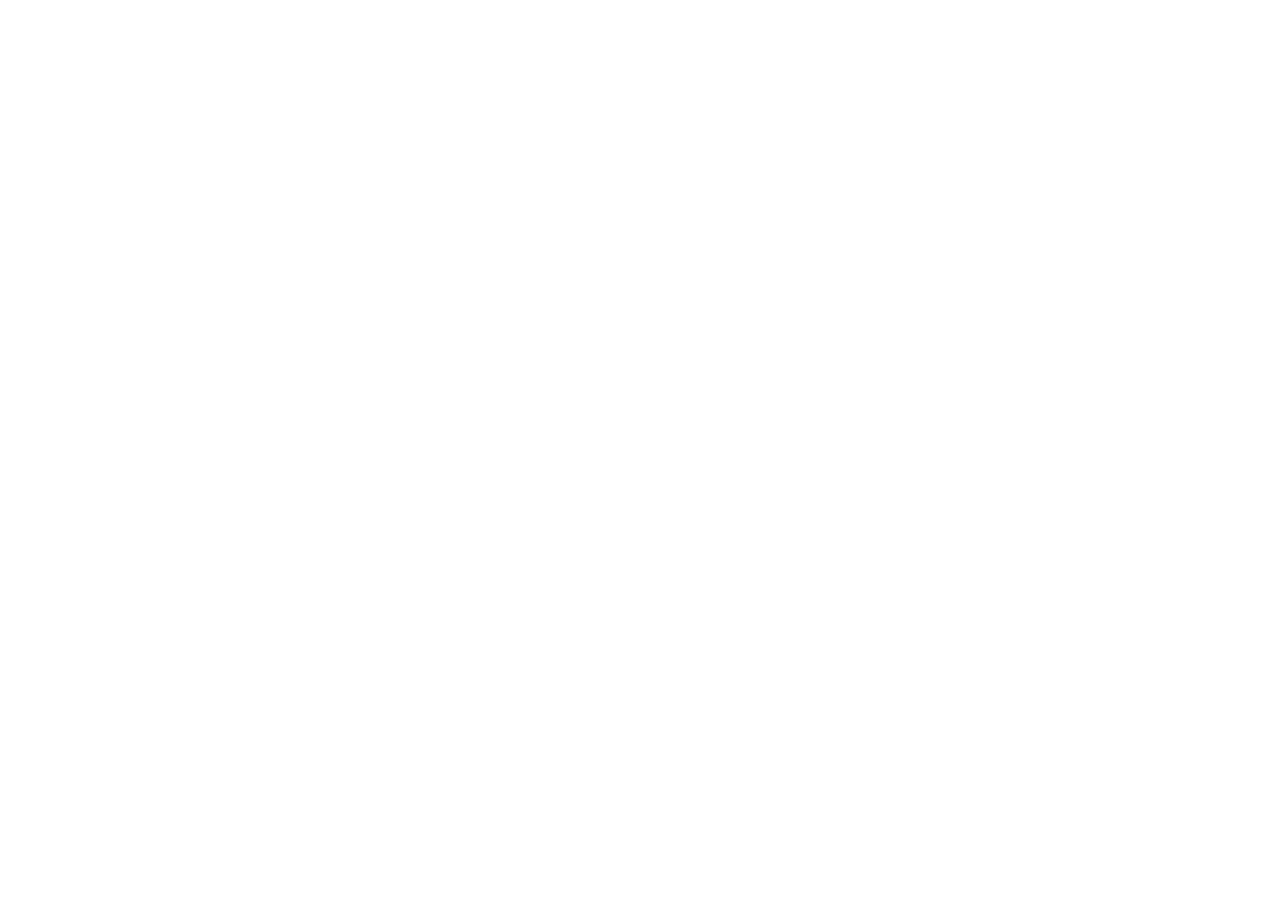
==== contact.html @ bc7daec8 "Added content and styling" ====
<!DOCTYPE html>
<html>
<head>
    <meta charset="utf-8" />
    <meta http-equiv="X-UA-Compatible" content="IE=edge">
    <title>Contact</title>
    <meta name="viewport" content="width=device-width, initial-scale=1">
    <link rel="stylesheet" type="text/css" media="screen" href="assets/css/style.css" />
    <script src="main.js"></script>
</head>
<body>
    
</body>
</html>
---- assets/css/style.css ----
* {
    box-sizing: border-box;
}

html, body {
    height: 100%;
    margin: 0;
}

header {
    width: 100%;
    border-bottom: 2px solid #cccccc;
    margin: 0 0 30px 0;
}

.top {
    width: 960px;
    margin: auto;
}

h1 {
    font-family: 'Georgia', Times, Times New Roman, serif;
}

h1.name {
    background: #4aaaa5;
    color: white;
    width: 250px;
    margin: 0;
    padding: 20px;
    text-align: center;
}

ul {
    list-style-type: none;
    margin: 0;
    padding: 0;
}

li {
    float: right;
    border-right: 1px solid #cccccc;
}

li:first-child {
    border-right: none;
  }

a {
    padding: 8px;
    color: #777777;    
}

a:link {
    text-decoration: none;
}
  
a:visited {
    text-decoration: none;
}
  
a:hover {
    background: #4aaaa5;
}
  
a:active {
    background: #666666;
}

section.main {
    width: 960px;
    padding: 40px;
    margin: auto;
    border: 2px solid #dddddd;
    background: white;
}

.title {
    border-bottom: 2px solid #cccccc;
}

.about {
    color: #4aaaa5;
}

.content::after {
    padding-top: 30px;
    color: #777777;
    content: "";
    clear: both;
    display: table;
}

.bioImage {
    float: left;
    width:240px;
    height:320px;
    margin: 0 30px 0 0;
}

footer {
    position: fixed;
    left: 0;
    bottom: 0;
    width: 100%;
    height: 100px;
    border-top: 8px solid #4aaaa5;
    background: #666666;
    color: white;
    text-align: center;
    padding-top: 65px;
}
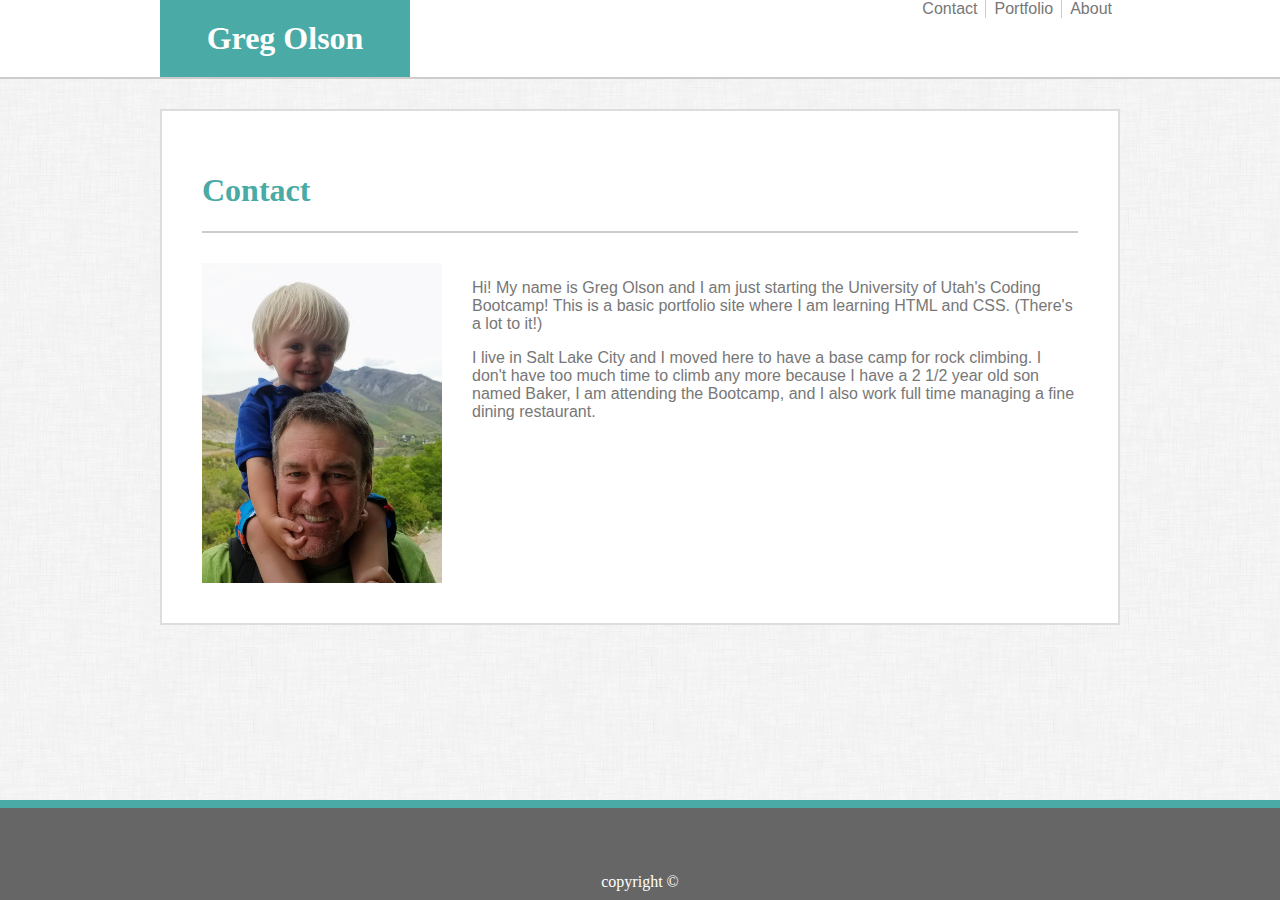
==== commit b6f80ee6: "added other pages and changed titles" ====
--- a/contact.html
+++ b/contact.html
@@ -10,5 +10,42 @@
 </head>
 <body>
     
-</body>
+        <header>
+            <div class="top">
+                <h1 class="name">Greg Olson</h1>
+                <ul>
+                    <li><a href="index.html">About</a></li>
+                    <li><a href="portfolio.html">Portfolio</a></li>
+                    <li><a href="contact.html">Contact</a></li>
+                </ul>
+            </div>
+        </header>
+    
+        <section class="main">
+            <div class="title">
+                <h1 class="about">Contact</h1>
+            </div>
+            <div class="content">
+                <img src="assets/images/bio-image.jpg" alt="Image of Greg" class="bioImage">
+                <p>
+                    Hi! My name is Greg Olson and I am just starting the University of Utah's Coding Bootcamp! This is a basic portfolio site
+                    where I am learning HTML and CSS. (There's a lot to it!)
+                </p>
+                <p>
+                    I live in Salt Lake City and I moved here to have a base camp for rock climbing. I don't have too much time to climb 
+                    any more because I have a 2 1/2 year old son named Baker, I am attending the Bootcamp, and I also work full time 
+                    managing a fine dining restaurant. 
+                </p>
+    
+            </div>
+    
+    
+        </section>
+    
+        <footer>
+            copyright &copy;
+    
+        </footer>
+        
+    </body>
 </html>--- a/assets/css/style.css
+++ b/assets/css/style.css
@@ -7,10 +7,25 @@
     margin: 0;
 }
 
+body {
+    /* background-image: url("../images/backgrounds/circles-light.png"); */
+    /* background-image: url("../images/backgrounds/concrete-texture.png"); */
+    background-image: url("../images/backgrounds/dust_scratches.png");
+    /* background-image: url("../images/backgrounds/funky-lines.png"); */
+    /* background-image: url("../images/backgrounds/what-the-hex.png"); */
+}
+
 header {
     width: 100%;
     border-bottom: 2px solid #cccccc;
     margin: 0 0 30px 0;
+    background: white;
+}
+
+header::after {
+    content: "";
+    clear: both;
+    display: table;
 }
 
 .top {
@@ -21,6 +36,9 @@
 h1 {
     font-family: 'Georgia', Times, Times New Roman, serif;
 }
+li p {
+    font-family: 'Arial', 'Helvetica Neue', Helvetica, sans-serif;
+}
 
 h1.name {
     background: #4aaaa5;
@@ -29,12 +47,14 @@
     margin: 0;
     padding: 20px;
     text-align: center;
+    float: left;
 }
 
 ul {
     list-style-type: none;
     margin: 0;
     padding: 0;
+    font-family: 'Arial', 'Helvetica Neue', Helvetica, sans-serif;
 }
 
 li {
@@ -83,9 +103,13 @@
     color: #4aaaa5;
 }
 
-.content::after {
+.content {
     padding-top: 30px;
     color: #777777;
+    font-family: 'Arial', 'Helvetica Neue', Helvetica, sans-serif;
+}
+
+.content::after {    
     content: "";
     clear: both;
     display: table;
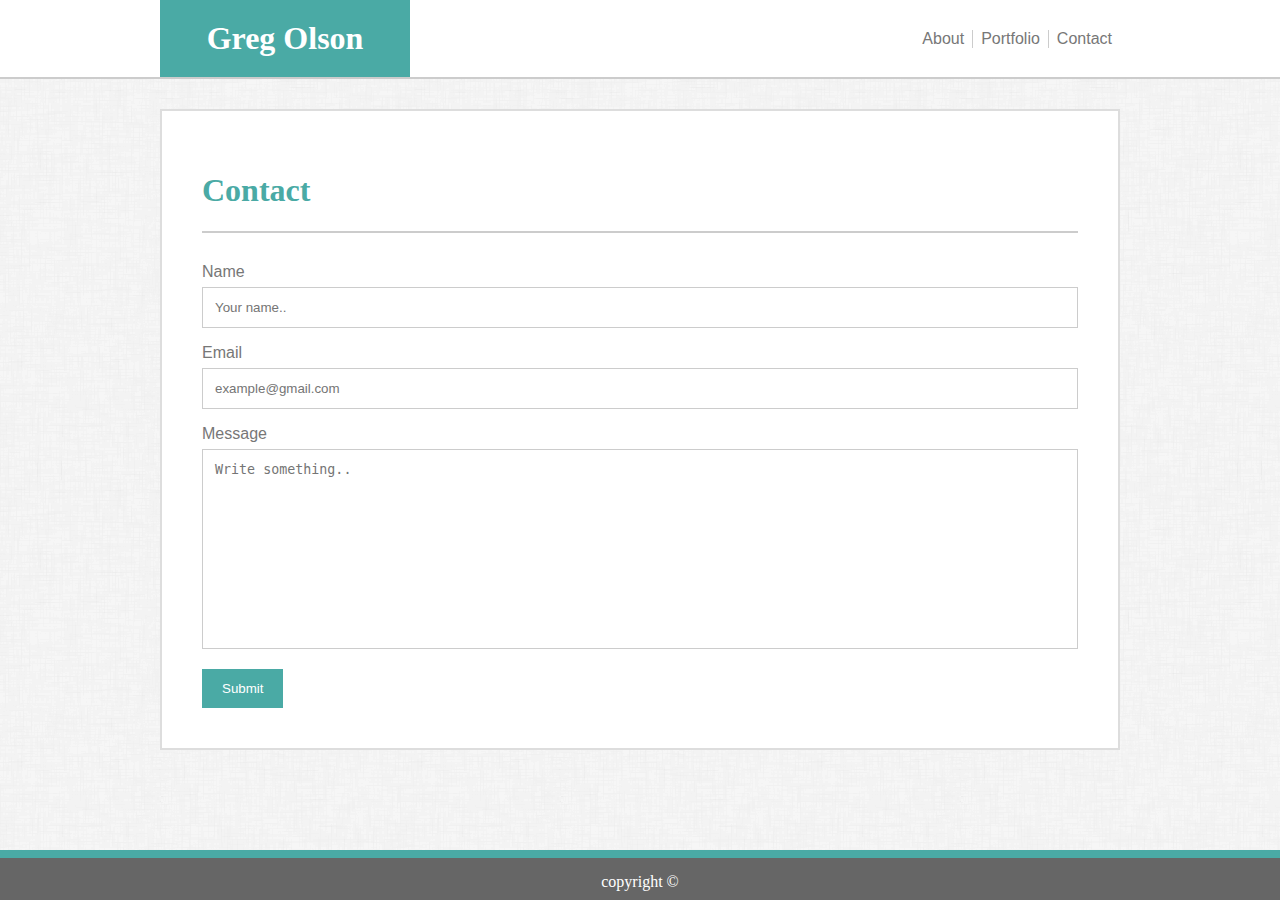
==== commit 44c1f326: "fixed nav" ====
--- a/contact.html
+++ b/contact.html
@@ -14,9 +14,9 @@
             <div class="top">
                 <h1 class="name">Greg Olson</h1>
                 <ul>
+                    <li><a href="contact.html">Contact</a></li>
+                    <li><a href="portfolio.html">Portfolio</a></li>
                     <li><a href="index.html">About</a></li>
-                    <li><a href="portfolio.html">Portfolio</a></li>
-                    <li><a href="contact.html">Contact</a></li>
                 </ul>
             </div>
         </header>
@@ -25,17 +25,19 @@
             <div class="title">
                 <h1 class="about">Contact</h1>
             </div>
-            <div class="content">
-                <img src="assets/images/bio-image.jpg" alt="Image of Greg" class="bioImage">
-                <p>
-                    Hi! My name is Greg Olson and I am just starting the University of Utah's Coding Bootcamp! This is a basic portfolio site
-                    where I am learning HTML and CSS. (There's a lot to it!)
-                </p>
-                <p>
-                    I live in Salt Lake City and I moved here to have a base camp for rock climbing. I don't have too much time to climb 
-                    any more because I have a 2 1/2 year old son named Baker, I am attending the Bootcamp, and I also work full time 
-                    managing a fine dining restaurant. 
-                </p>
+            <div class="content">                
+                <form>
+                    <label for="name">Name</label>
+                    <input type="text" id="name" name="name" placeholder="Your name..">
+    
+                    <label for="email">Email</label>
+                    <input type="text" id="email" name="email" placeholder="example@gmail.com">  
+
+                    <label for="message">Message</label>
+                    <textarea id="message" name="message" placeholder="Write something.."></textarea>    
+                    <input type="submit" value="Submit">
+    
+      </form>
     
             </div>
     
--- a/assets/css/style.css
+++ b/assets/css/style.css
@@ -60,6 +60,7 @@
 li {
     float: right;
     border-right: 1px solid #cccccc;
+    margin: 30px 0 0 0;
 }
 
 li:first-child {
@@ -80,11 +81,7 @@
 }
   
 a:hover {
-    background: #4aaaa5;
-}
-  
-a:active {
-    background: #666666;
+    color: #4aaaa5;
 }
 
 section.main {
@@ -127,10 +124,37 @@
     left: 0;
     bottom: 0;
     width: 100%;
-    height: 100px;
+    height: 50px;
     border-top: 8px solid #4aaaa5;
     background: #666666;
     color: white;
     text-align: center;
-    padding-top: 65px;
+    padding-top: 15px;
+}
+
+
+/* contact form */
+input[type=text], select, textarea {
+    width: 100%;
+    padding: 12px;
+    border: 1px solid #ccc;
+    margin-top: 6px;
+    margin-bottom: 16px;
+    resize: none;
+}
+
+input[type=submit] {
+    background-color: #4aaaa5;
+    color: white;
+    padding: 12px 20px;
+    border: none;
+    cursor: pointer;
+}
+
+input[type=submit]:hover {
+    background-color: #3d8a86;
+}
+
+textarea#message {
+    height: 200px;
 }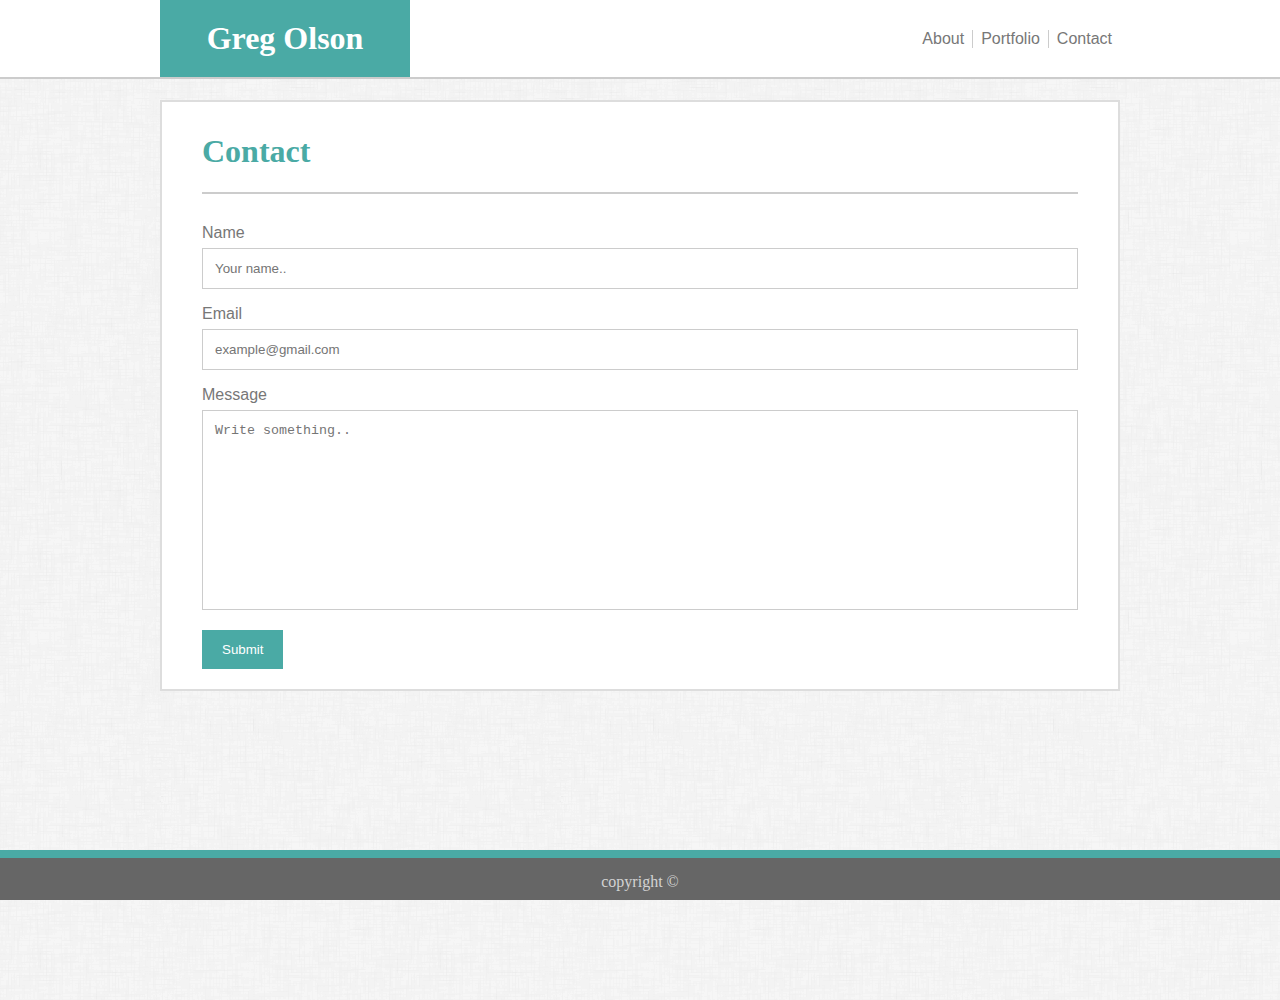
==== commit babd6fce: "final for tonight" ====
--- a/contact.html
+++ b/contact.html
@@ -6,7 +6,6 @@
     <title>Contact</title>
     <meta name="viewport" content="width=device-width, initial-scale=1">
     <link rel="stylesheet" type="text/css" media="screen" href="assets/css/style.css" />
-    <script src="main.js"></script>
 </head>
 <body>
     
--- a/assets/css/style.css
+++ b/assets/css/style.css
@@ -16,6 +16,8 @@
 }
 
 header {
+    position: fixed;
+    top: 0;
     width: 100%;
     border-bottom: 2px solid #cccccc;
     margin: 0 0 30px 0;
@@ -38,6 +40,10 @@
 }
 li p {
     font-family: 'Arial', 'Helvetica Neue', Helvetica, sans-serif;
+}
+
+p {
+    line-height: 1.6;
 }
 
 h1.name {
@@ -86,8 +92,8 @@
 
 section.main {
     width: 960px;
-    padding: 40px;
-    margin: auto;
+    padding: 10px 40px 20px 40px;
+    margin: 100px auto 60px auto;
     border: 2px solid #dddddd;
     background: white;
 }
@@ -127,13 +133,14 @@
     height: 50px;
     border-top: 8px solid #4aaaa5;
     background: #666666;
-    color: white;
+    color: #D3D3D3;
     text-align: center;
     padding-top: 15px;
 }
 
 
 /* contact form */
+
 input[type=text], select, textarea {
     width: 100%;
     padding: 12px;
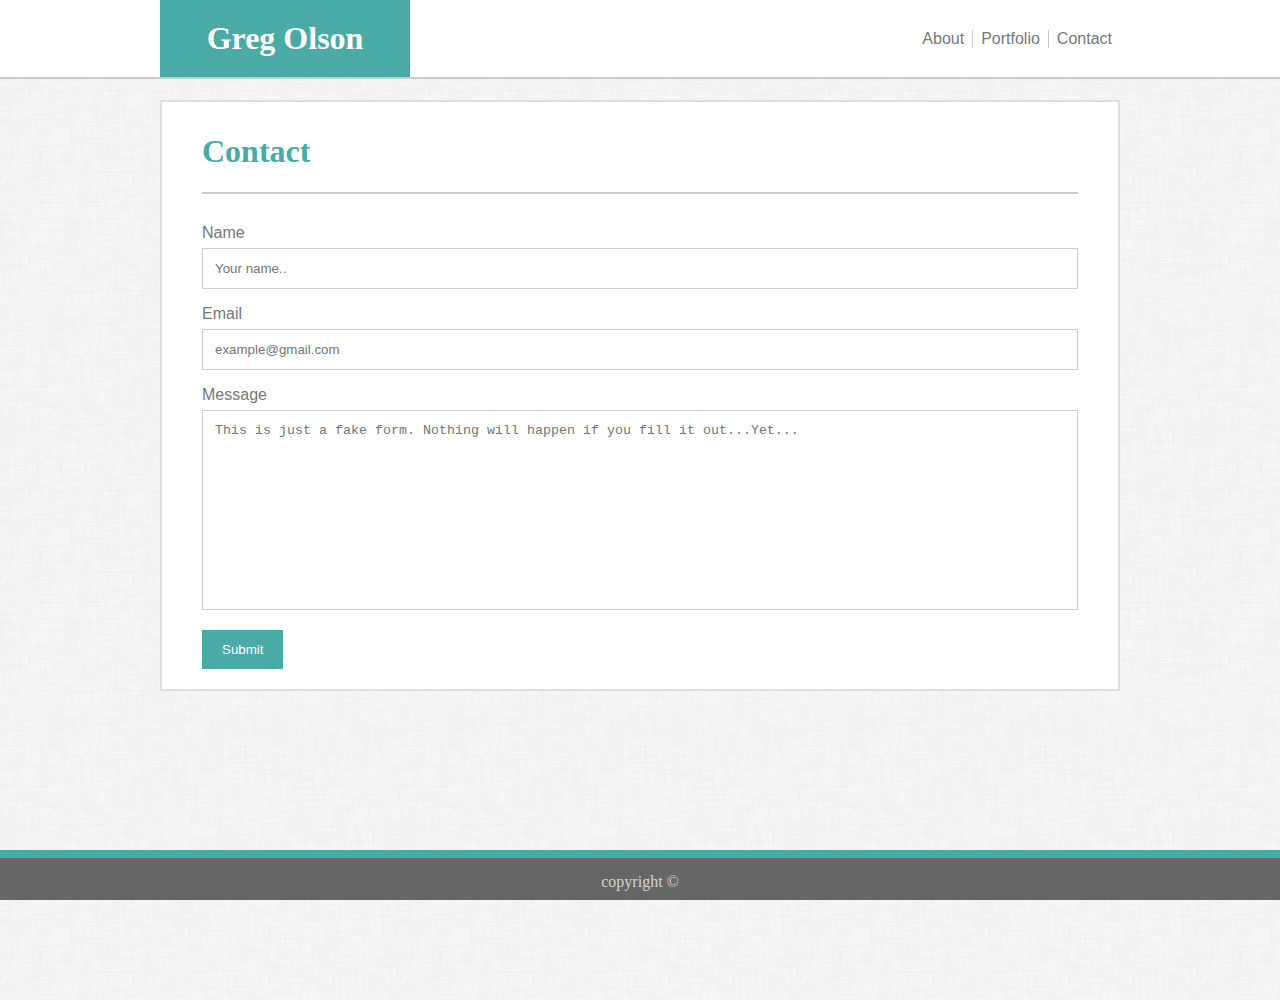
==== commit 6cb35741: "I think it's done. At least close" ====
--- a/contact.html
+++ b/contact.html
@@ -24,6 +24,7 @@
             <div class="title">
                 <h1 class="about">Contact</h1>
             </div>
+
             <div class="content">                
                 <form>
                     <label for="name">Name</label>
@@ -33,19 +34,15 @@
                     <input type="text" id="email" name="email" placeholder="example@gmail.com">  
 
                     <label for="message">Message</label>
-                    <textarea id="message" name="message" placeholder="Write something.."></textarea>    
-                    <input type="submit" value="Submit">
-    
-      </form>
-    
+                    <textarea id="message" name="message" placeholder="This is just a fake form. Nothing will happen if you fill it out...Yet..."></textarea>    
+                    <input type="submit" value="Submit">    
+                </form>    
             </div>
-    
-    
+                
         </section>
     
         <footer>
-            copyright &copy;
-    
+            copyright &copy;    
         </footer>
         
     </body>
--- a/assets/css/style.css
+++ b/assets/css/style.css
@@ -17,6 +17,7 @@
 
 header {
     position: fixed;
+    z-index: 2;
     top: 0;
     width: 100%;
     border-bottom: 2px solid #cccccc;
@@ -127,6 +128,7 @@
 
 footer {
     position: fixed;
+    z-index: 2;
     left: 0;
     bottom: 0;
     width: 100%;
@@ -164,4 +166,15 @@
 
 textarea#message {
     height: 200px;
+}
+
+/* portfolio images */
+
+img.portfolio {
+    box-shadow: 8px 8px 10px darkgrey;
+    margin: 6px 32px 26px 0;
+}
+  
+img.portfolio:hover {
+    opacity: 0.3;
 }